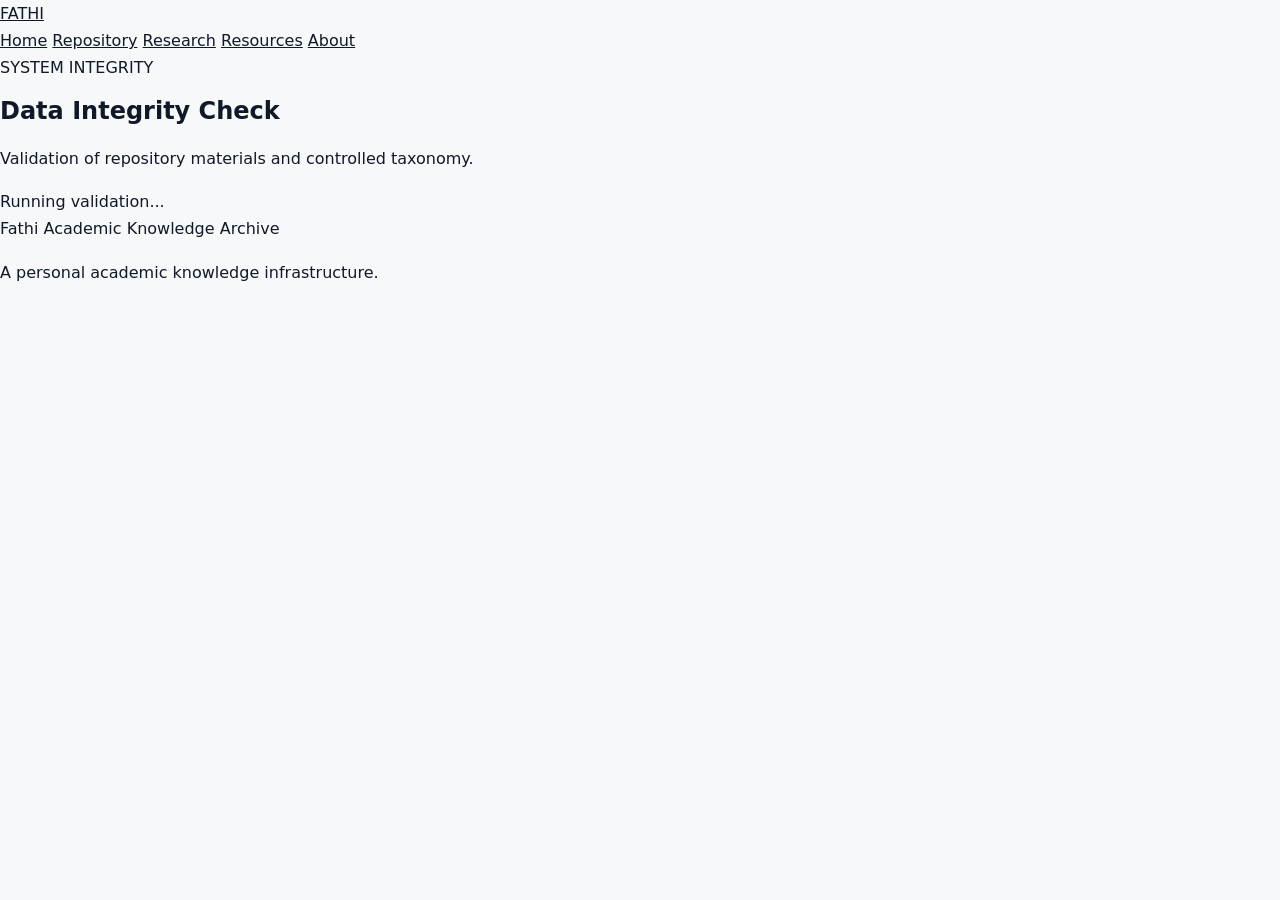
==== data-check.html @ 9a2cb80f "Create data-check.html for integrity validation This file serves as a data integrity check page for " ====
<!DOCTYPE html>
<html lang="en">
<head>
    <meta charset="UTF-8">
    <meta name="viewport" content="width=device-width, initial-scale=1.0">

    <meta
        name="description"
        content="Data integrity check for the Fathi Academic Knowledge Archive."
    >

    <meta
        name="author"
        content="Muhammad Fathi Duraini bin Sahaimi"
    >

    <title>Data Integrity Check | Fathi Academic Knowledge Archive</title>

    <link rel="stylesheet" href="css/base.css">
    <link rel="stylesheet" href="css/layout.css">
    <link rel="stylesheet" href="css/components.css">
    <link rel="stylesheet" href="css/utilities.css">
    <link rel="stylesheet" href="css/themes.css">
</head>

<body>

<header class="site-header">

    <a
        href="index.html"
        class="site-brand"
    >
        FATHI
    </a>

    <nav
        class="site-navigation"
        aria-label="Primary navigation"
    >
        <a href="index.html">Home</a>
        <a href="repository.html">Repository</a>
        <a href="research.html">Research</a>
        <a href="resources.html">Resources</a>
        <a href="about.html">About</a>
    </nav>

</header>

<main>

<section class="page-header">

    <div class="container">

        <p class="eyebrow">
            SYSTEM INTEGRITY
        </p>

        <h1>
            Data Integrity Check
        </h1>

        <p class="page-description">
            Validation of repository materials and controlled taxonomy.
        </p>

    </div>

</section>

<section>

    <div class="container">

        <div
            id="validation-status"
            class="material-card"
        >
            Running validation...
        </div>

    </div>

</section>

</main>

<footer class="site-footer">

    <div class="container">

        <p>
            Fathi Academic Knowledge Archive
        </p>

        <p>
            A personal academic knowledge infrastructure.
        </p>

    </div>

</footer>

<script
    type="module"
    src="js/data-check.js"
></script>

</body>
</html>
---- css/base.css ----
:root {
    --font-sans: Inter, ui-sans-serif, system-ui, -apple-system,
        BlinkMacSystemFont, "Segoe UI", sans-serif;

    --font-serif: Georgia, "Times New Roman", serif;

    --color-bg: #f7f8fa;
    --color-surface: #ffffff;
    --color-surface-soft: #f1f3f6;

    --color-text: #111827;
    --color-text-muted: #667085;

    --color-primary: #0b1f3a;
    --color-primary-soft: #e9eef5;

    --color-border: #e2e6ec;

    --radius-sm: 8px;
    --radius-md: 14px;
    --radius-lg: 22px;

    --space-1: 0.25rem;
    --space-2: 0.5rem;
    --space-3: 0.75rem;
    --space-4: 1rem;
    --space-5: 1.5rem;
    --space-6: 2rem;
    --space-7: 3rem;
    --space-8: 5rem;

    --content-width: 1200px;

    --shadow-sm: 0 2px 8px rgba(16, 24, 40, 0.05);
    --shadow-md: 0 12px 32px rgba(16, 24, 40, 0.08);

    --transition-fast: 160ms ease;
    --transition-normal: 260ms ease;
}

*,
*::before,
*::after {
    box-sizing: border-box;
}

html {
    scroll-behavior: smooth;
}

body {
    margin: 0;
    min-width: 320px;

    font-family: var(--font-sans);
    font-size: 16px;
    line-height: 1.7;

    color: var(--color-text);
    background: var(--color-bg);

    text-rendering: optimizeLegibility;
    -webkit-font-smoothing: antialiased;
}

img,
svg {
    display: block;
    max-width: 100%;
}

a {
    color: inherit;
}

button,
input,
select {
    font: inherit;
}

button {
    cursor: pointer;
}

h1,
h2,
h3,
h4 {
    margin-top: 0;
    line-height: 1.15;
}

p {
    margin-top: 0;
}

::selection {
    background: var(--color-primary);
    color: white;
}

:focus-visible {
    outline: 3px solid currentColor;
    outline-offset: 3px;
}
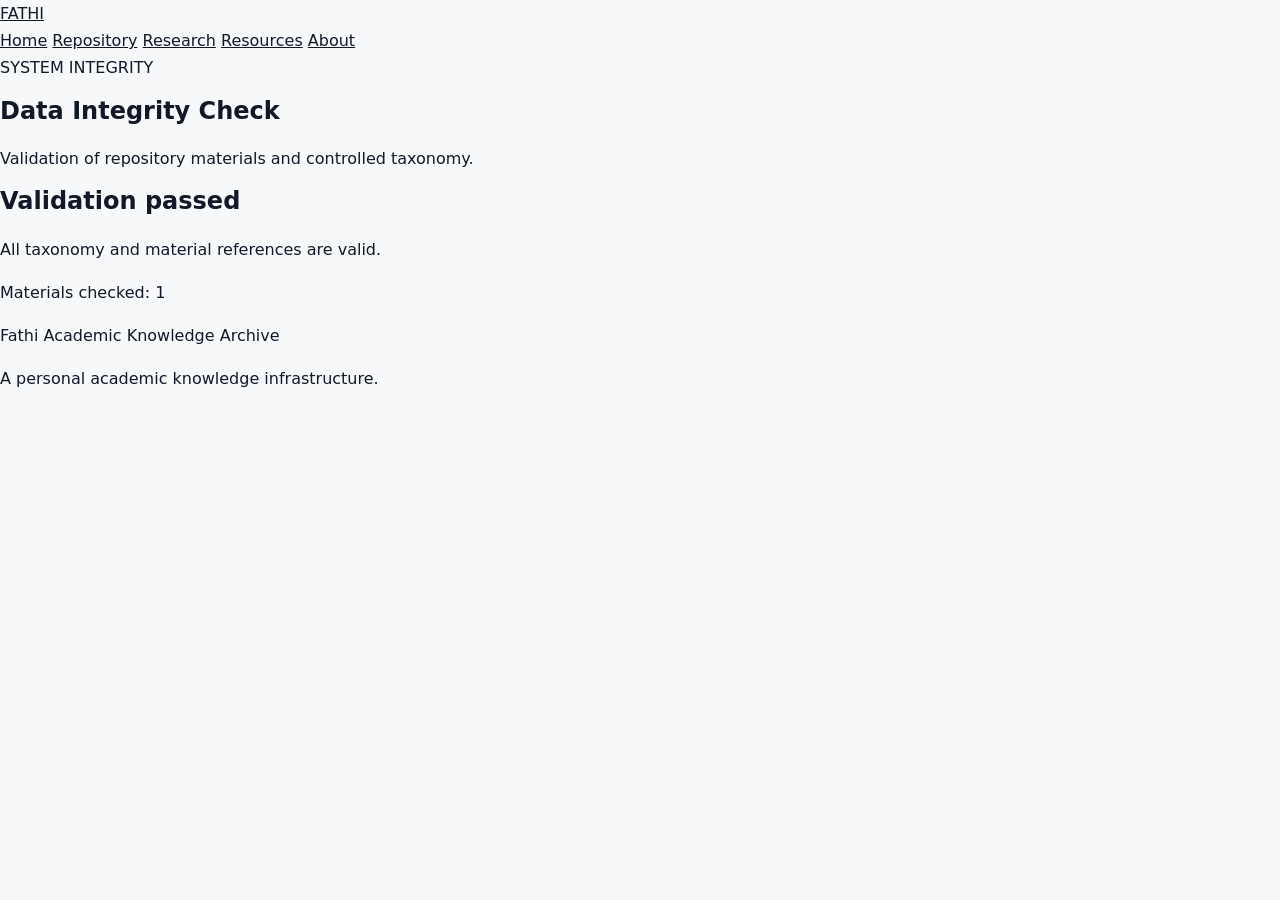
==== commit bf9c7ac5: "Add repository data integrity checker" ====
--- a/data-check.html
+++ b/data-check.html
@@ -22,7 +22,7 @@
     <link rel="stylesheet" href="css/utilities.css">
     <link rel="stylesheet" href="css/themes.css">
 </head>
-
+    
 <body>
 
 <header class="site-header">
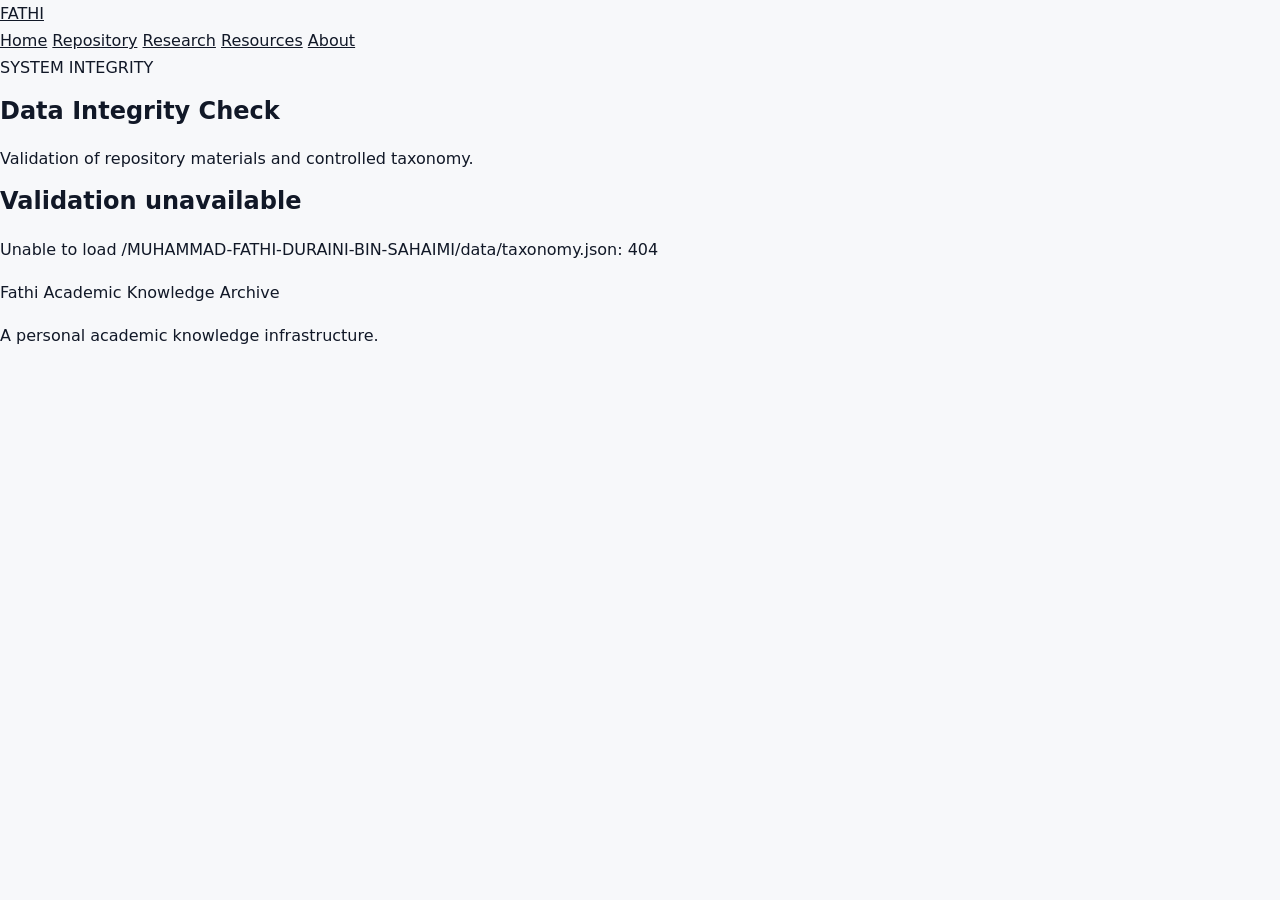
==== commit 6a9698a4: "Force refresh data validation module" ====
--- a/data-check.html
+++ b/data-check.html
@@ -104,7 +104,7 @@
 
 <script
     type="module"
-    src="js/data-check.js"
+    src="js/data-check.js?v=2"
 ></script>
 
 </body>
